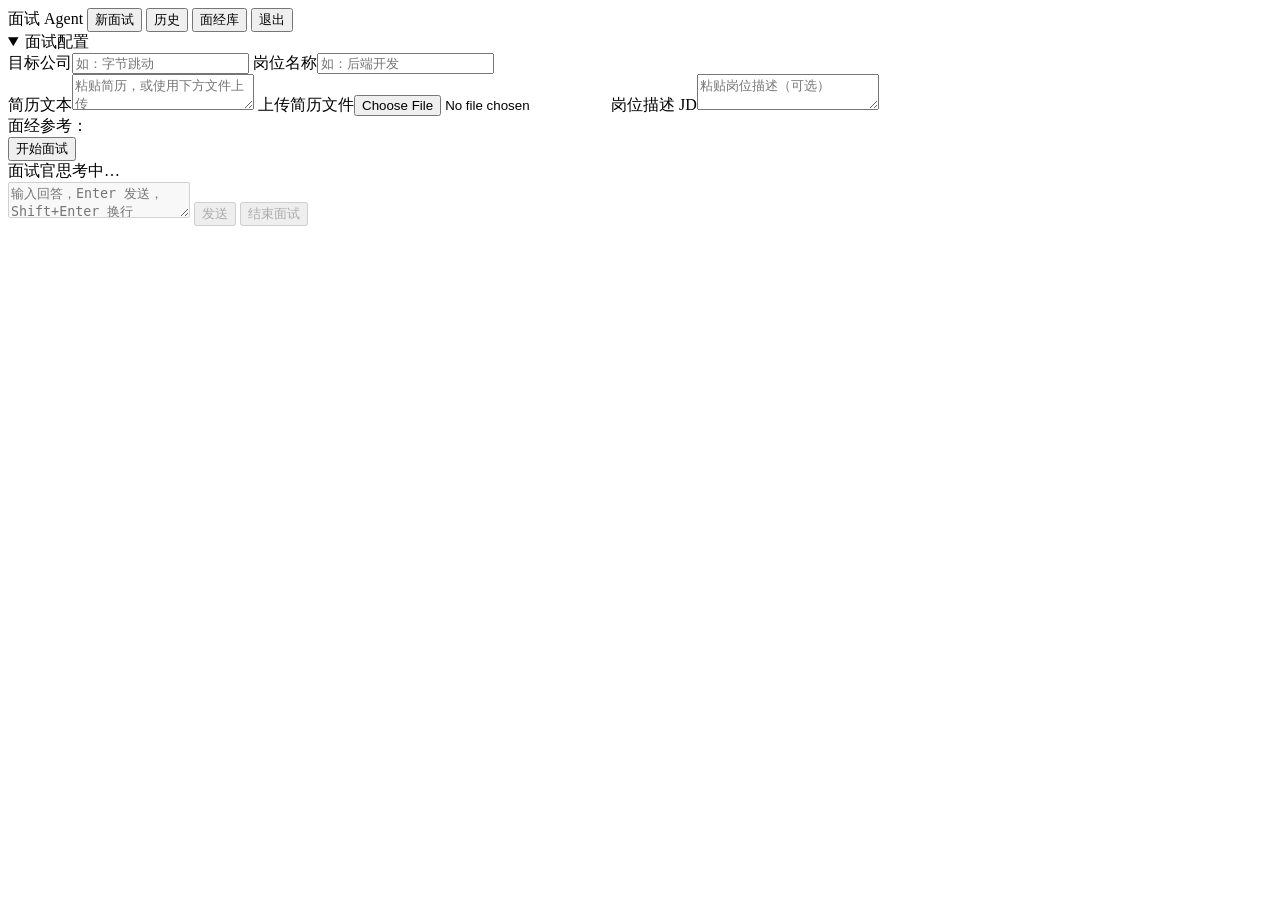
==== interview_agent/web/static/index.html @ 1f8e1220 "feat: Web 单页前端（登录/配置/聊天/历史/面经库）" ====
<!DOCTYPE html>
<html lang="zh">
<head>
  <meta charset="utf-8">
  <meta name="viewport" content="width=device-width, initial-scale=1">
  <title>面试 Agent</title>
  <link rel="stylesheet" href="/static/style.css">
</head>
<body>
<nav>
  <span class="brand">面试 Agent</span>
  <button data-view="interview">新面试</button>
  <button data-view="history">历史</button>
  <button data-view="experiences">面经库</button>
  <button id="logout">退出</button>
</nav>
<main>
  <section id="view-interview">
    <details id="config-panel" open>
      <summary>面试配置</summary>
      <div class="config-grid">
        <label>目标公司<input id="cfg-company" placeholder="如：字节跳动"></label>
        <label>岗位名称<input id="cfg-position" placeholder="如：后端开发"></label>
      </div>
      <label>简历文本<textarea id="cfg-resume" placeholder="粘贴简历，或使用下方文件上传"></textarea></label>
      <label>上传简历文件<input type="file" id="cfg-resume-file" accept=".txt,.md,.pdf"></label>
      <label>岗位描述 JD<textarea id="cfg-jd" placeholder="粘贴岗位描述（可选）"></textarea></label>
      <div class="exp-pick"><span>面经参考：</span><div id="cfg-experiences"></div></div>
      <button id="btn-start">开始面试</button>
      <span id="start-error" class="error"></span>
    </details>
    <div id="chat"></div>
    <div id="thinking" class="thinking hidden">面试官思考中…</div>
    <div class="answer-row">
      <textarea id="answer-input" placeholder="输入回答，Enter 发送，Shift+Enter 换行" disabled></textarea>
      <button id="btn-send" disabled>发送</button>
      <button id="btn-end" disabled>结束面试</button>
    </div>
  </section>
  <section id="view-history" class="hidden"></section>
  <section id="view-experiences" class="hidden"></section>
</main>
<script src="/static/app.js"></script>
</body>
</html>
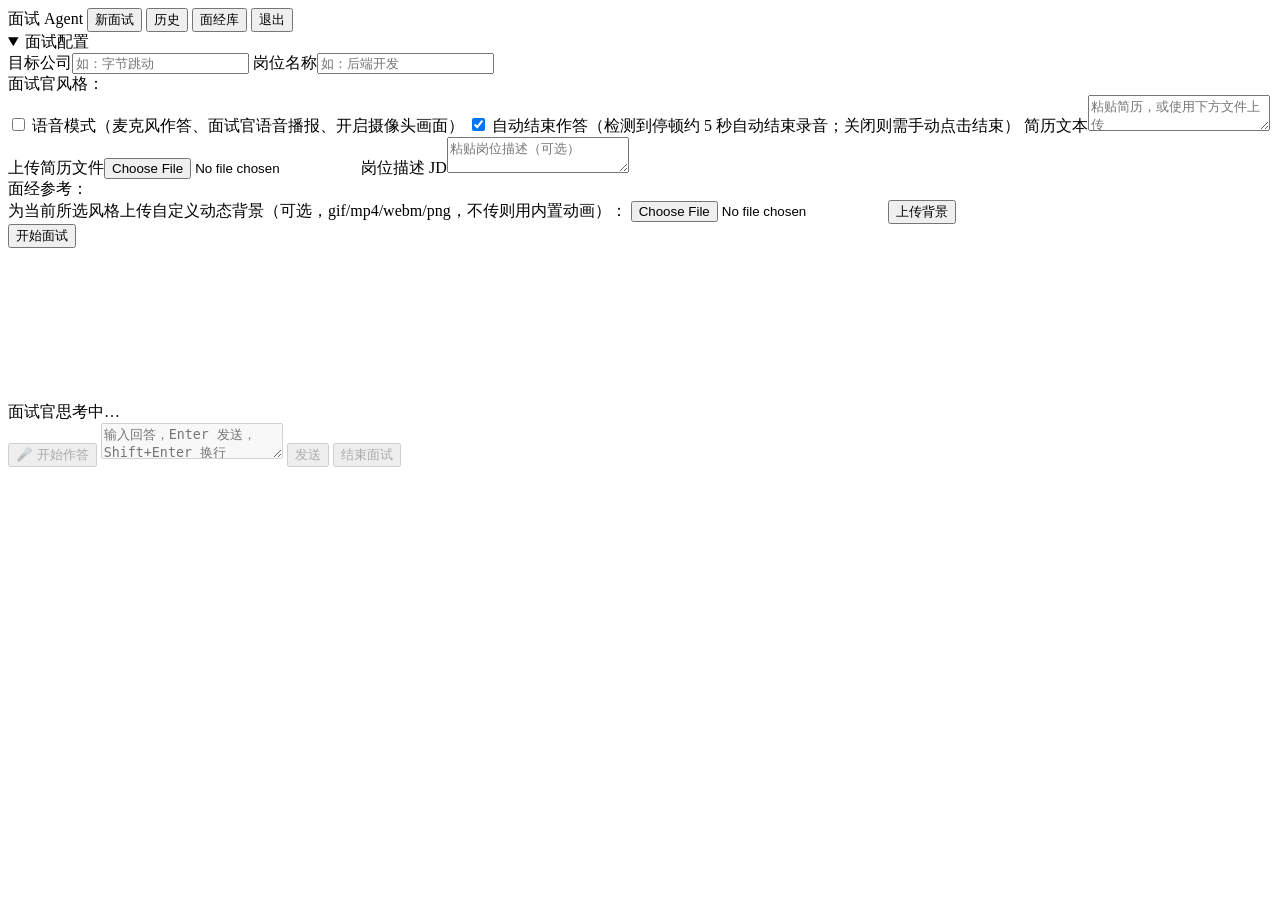
==== commit ba3050c2: "feat(web): 语音面试界面骨架与四套风格动态主题" ====
--- a/interview_agent/web/static/index.html
+++ b/interview_agent/web/static/index.html
@@ -22,16 +22,36 @@
         <label>目标公司<input id="cfg-company" placeholder="如：字节跳动"></label>
         <label>岗位名称<input id="cfg-position" placeholder="如：后端开发"></label>
       </div>
+      <div class="style-pick"><span>面试官风格：</span><div id="cfg-styles"></div></div>
+      <label class="voice-toggle">
+        <input type="checkbox" id="cfg-voice">
+        语音模式（麦克风作答、面试官语音播报、开启摄像头画面）
+      </label>
+      <label class="voice-toggle">
+        <input type="checkbox" id="cfg-autostop" checked>
+        自动结束作答（检测到停顿约 5 秒自动结束录音；关闭则需手动点击结束）
+      </label>
       <label>简历文本<textarea id="cfg-resume" placeholder="粘贴简历，或使用下方文件上传"></textarea></label>
       <label>上传简历文件<input type="file" id="cfg-resume-file" accept=".txt,.md,.pdf"></label>
       <label>岗位描述 JD<textarea id="cfg-jd" placeholder="粘贴岗位描述（可选）"></textarea></label>
       <div class="exp-pick"><span>面经参考：</span><div id="cfg-experiences"></div></div>
+      <div class="bg-upload">
+        为当前所选风格上传自定义动态背景（可选，gif/mp4/webm/png，不传则用内置动画）：
+        <input type="file" id="cfg-bg-file" accept=".gif,.mp4,.webm,.png">
+        <button id="btn-bg-upload" type="button">上传背景</button>
+        <span id="bg-upload-msg"></span>
+      </div>
       <button id="btn-start">开始面试</button>
       <span id="start-error" class="error"></span>
     </details>
-    <div id="chat"></div>
+    <div id="stage" data-theme="serious">
+      <div id="bg-layer" class="hidden"></div>
+      <video id="cam-preview" class="hidden" muted autoplay playsinline></video>
+      <div id="chat"></div>
+    </div>
     <div id="thinking" class="thinking hidden">面试官思考中…</div>
     <div class="answer-row">
+      <button id="btn-record" class="hidden" disabled>🎤 开始作答</button>
       <textarea id="answer-input" placeholder="输入回答，Enter 发送，Shift+Enter 换行" disabled></textarea>
       <button id="btn-send" disabled>发送</button>
       <button id="btn-end" disabled>结束面试</button>
@@ -40,6 +60,7 @@
   <section id="view-history" class="hidden"></section>
   <section id="view-experiences" class="hidden"></section>
 </main>
+<script src="/static/voice.js"></script>
 <script src="/static/app.js"></script>
 </body>
 </html>
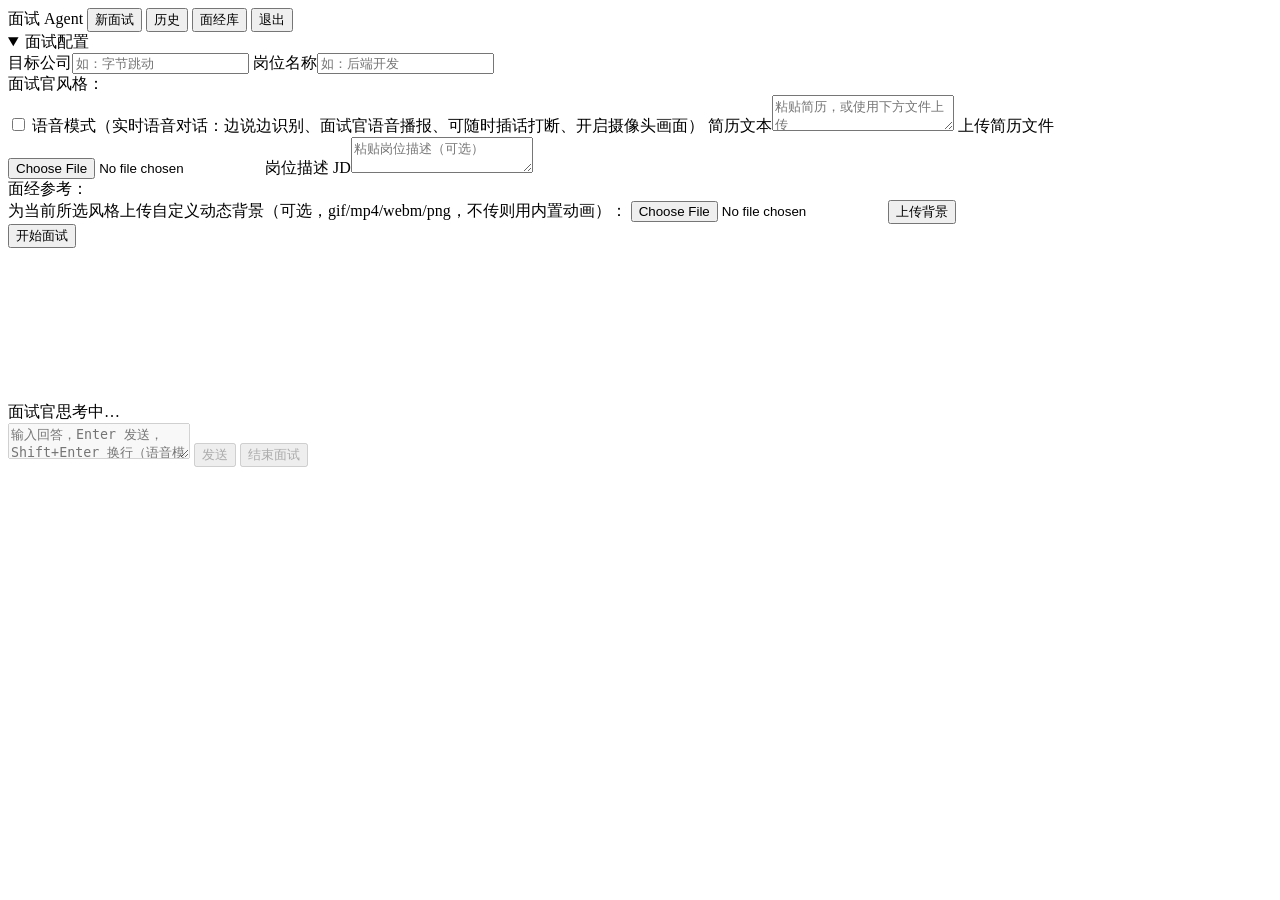
==== commit 535351d8: "feat(web): 实时语音模式集成——字幕/状态条/自动发送，移除点击录音交互" ====
--- a/interview_agent/web/static/index.html
+++ b/interview_agent/web/static/index.html
@@ -25,11 +25,7 @@
       <div class="style-pick"><span>面试官风格：</span><div id="cfg-styles"></div></div>
       <label class="voice-toggle">
         <input type="checkbox" id="cfg-voice">
-        语音模式（麦克风作答、面试官语音播报、开启摄像头画面）
-      </label>
-      <label class="voice-toggle">
-        <input type="checkbox" id="cfg-autostop" checked>
-        自动结束作答（检测到停顿约 5 秒自动结束录音；关闭则需手动点击结束）
+        语音模式（实时语音对话：边说边识别、面试官语音播报、可随时插话打断、开启摄像头画面）
       </label>
       <label>简历文本<textarea id="cfg-resume" placeholder="粘贴简历，或使用下方文件上传"></textarea></label>
       <label>上传简历文件<input type="file" id="cfg-resume-file" accept=".txt,.md,.pdf"></label>
@@ -50,9 +46,10 @@
       <div id="chat"></div>
     </div>
     <div id="thinking" class="thinking hidden">面试官思考中…</div>
+    <div id="voice-status" class="voice-status hidden"></div>
+    <div id="live-caption" class="live-caption hidden"></div>
     <div class="answer-row">
-      <button id="btn-record" class="hidden" disabled>🎤 开始作答</button>
-      <textarea id="answer-input" placeholder="输入回答，Enter 发送，Shift+Enter 换行" disabled></textarea>
+      <textarea id="answer-input" placeholder="输入回答，Enter 发送，Shift+Enter 换行（语音模式下也可打字）" disabled></textarea>
       <button id="btn-send" disabled>发送</button>
       <button id="btn-end" disabled>结束面试</button>
     </div>
